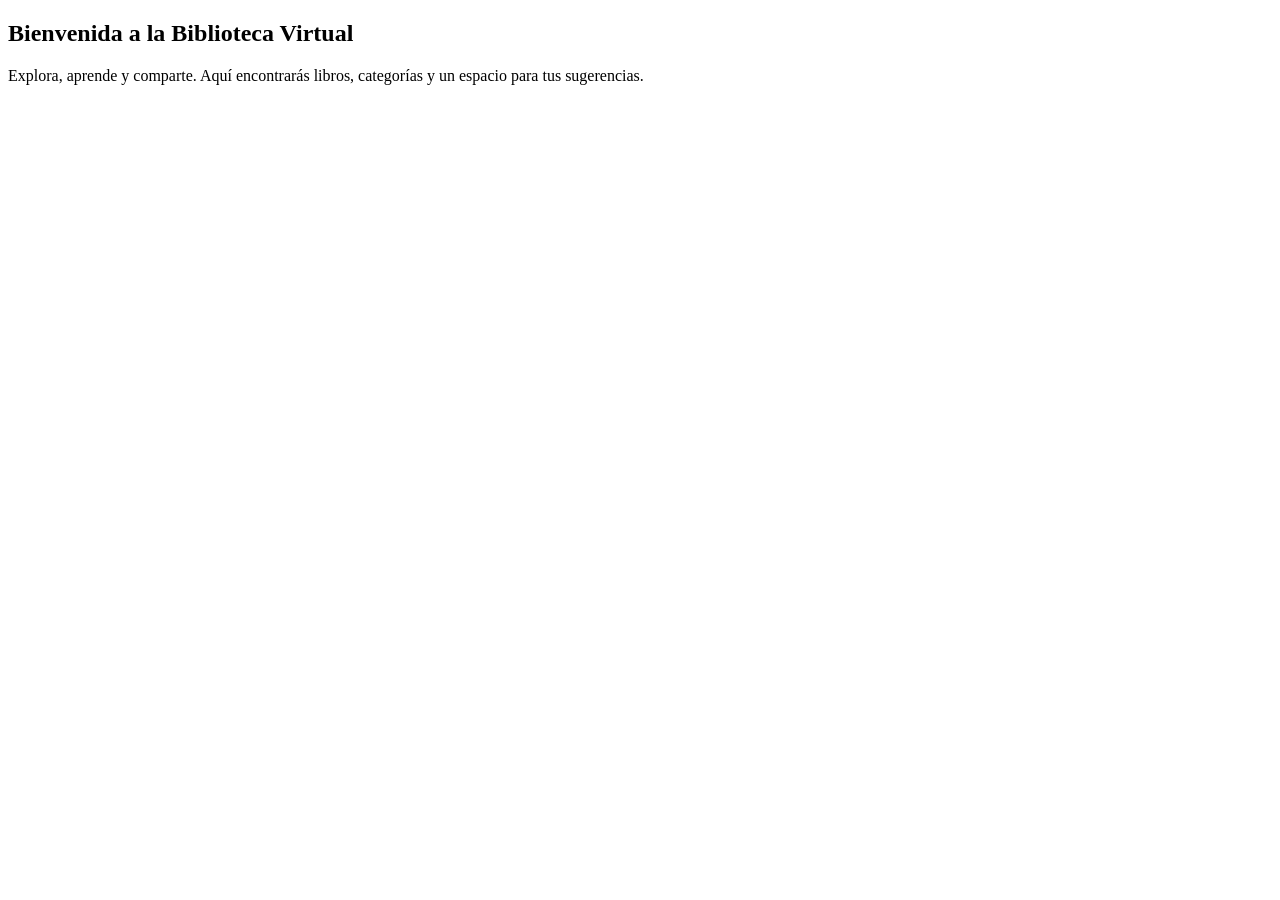
==== B1bl10teca/src/main/resources/templates/index.html @ 6ab2912d "Se sube parte 1 del codigo" ====
<!DOCTYPE html>
<html xmlns:th="http://www.thymeleaf.org" th:replace="base :: base">
<body>
    <section class="hero">
        <h2>Bienvenida a la Biblioteca Virtual</h2>
        <p>Explora, aprende y comparte. Aquí encontrarás libros, categorías y un espacio para tus sugerencias.</p>
        <iframe width="560" height="315" src="https://www.youtube.com/embed/2ov0cWQZJqI"
                title="Importancia de la lectura" frameborder="0" allowfullscreen></iframe>
    </section>

    <section class="contenido">
        <div class="bloque" th:replace="fragments/categoria :: categoria"></div>
        <div class="bloque" th:replace="fragments/libro :: libro"></div>
        <div class="bloque" th:replace="fragments/queja :: queja"></div>
    </section>
</body>
</html>
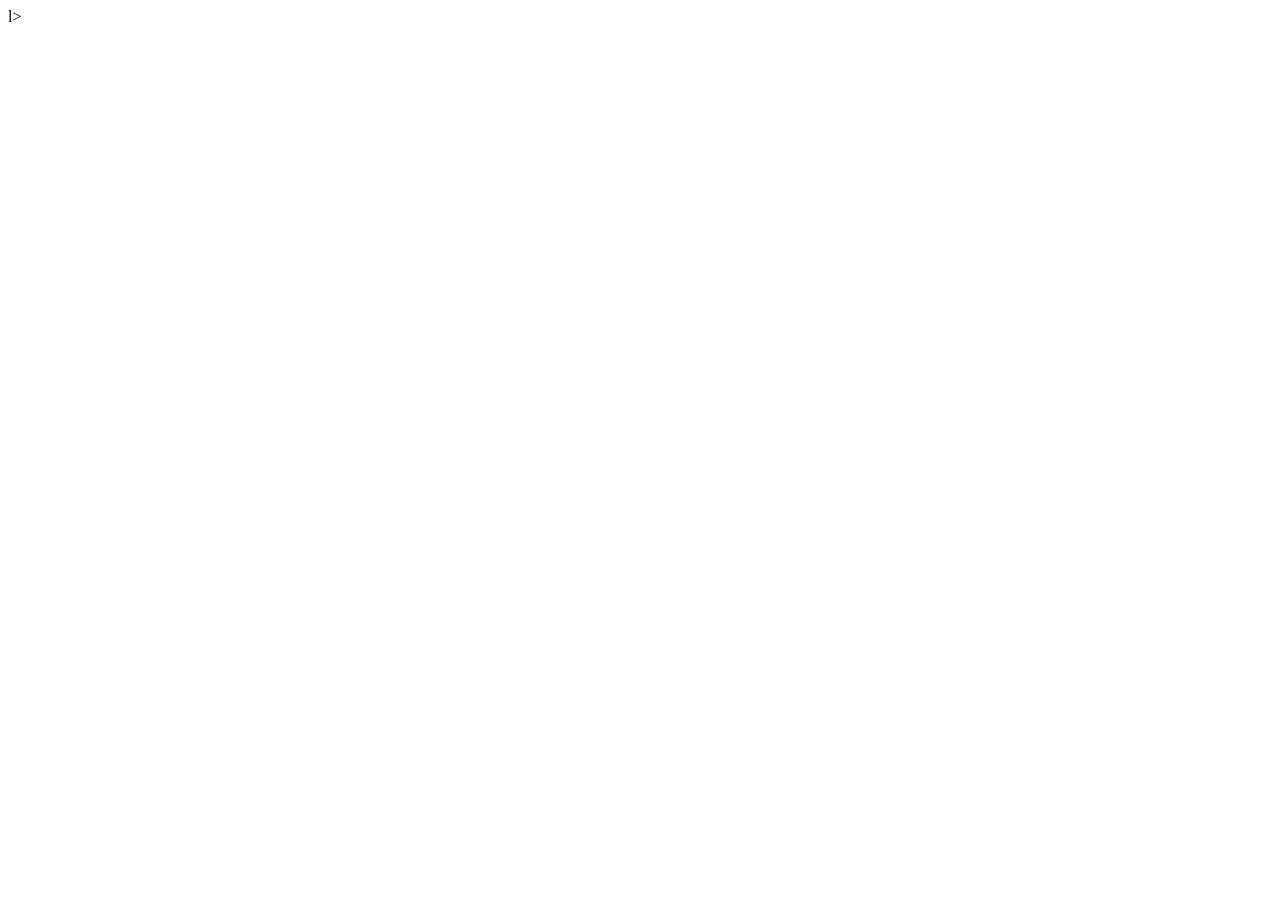
==== commit 29c7ee6f: "EjercicioPractico Finalizado Hola profe termine el ejecicio pero cuando lo corro inicia normal pero " ====
--- a/B1bl10teca/src/main/resources/templates/index.html
+++ b/B1bl10teca/src/main/resources/templates/index.html
@@ -1,17 +1,18 @@
 <!DOCTYPE html>
-<html xmlns:th="http://www.thymeleaf.org" th:replace="base :: base">
-<body>
-    <section class="hero">
-        <h2>Bienvenida a la Biblioteca Virtual</h2>
-        <p>Explora, aprende y comparte. Aquí encontrarás libros, categorías y un espacio para tus sugerencias.</p>
-        <iframe width="560" height="315" src="https://www.youtube.com/embed/2ov0cWQZJqI"
-                title="Importancia de la lectura" frameborder="0" allowfullscreen></iframe>
-    </section>
-
-    <section class="contenido">
-        <div class="bloque" th:replace="fragments/categoria :: categoria"></div>
-        <div class="bloque" th:replace="fragments/libro :: libro"></div>
-        <div class="bloque" th:replace="fragments/queja :: queja"></div>
-    </section>
-</body>
-</html>+<!--
+Click nbfs://nbhost/SystemFileSystem/Templates/Licenses/license-default.txt to change this license
+Click nbfs://nbhost/SystemFileSystem/Templates/Other/html.html to edit this template
+-->
+<html xmlns="http://www.w3.org/1999/xhtml"
+      xmlns:th="http://www.thymeleaf.org"      
+      xmlns:sec="http://www.thymeleaf.org/thymeleaf-extras-springsecurity6">
+    
+    <head th:replace="~{general/fragmentos :: head}"/>
+    <body>
+            <header th:replace="~{general/fragmentos :: header}"/>
+        
+            <footer th:replace="~{general/fragmentos :: footer}"/>
+        
+    </body>
+</html>
+ l>
